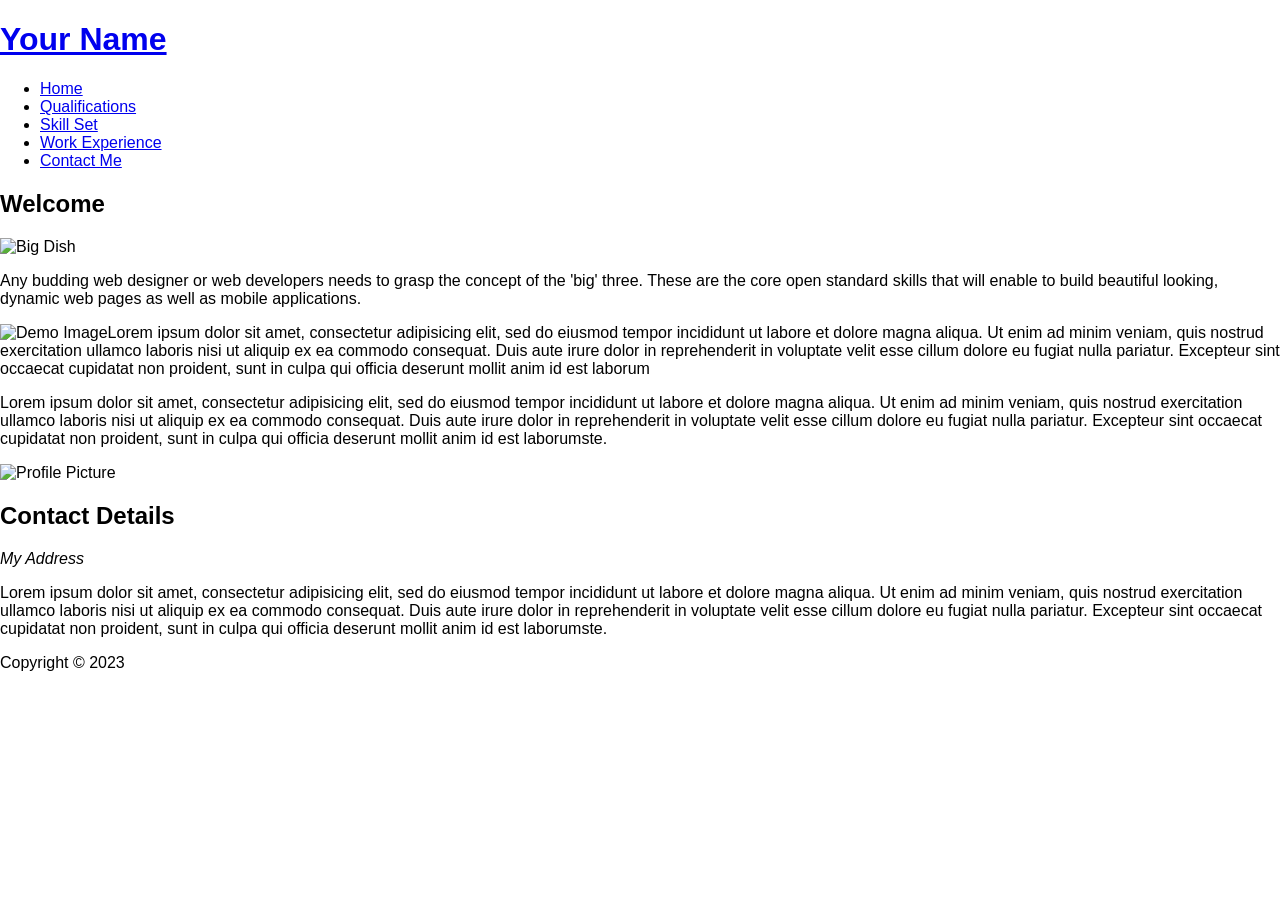
==== index.html @ 22254936 "Add mobile.css for responsive styling and link in index.html" ====
<!doctype html>
<html>
<head>
    <link rel="stylesheet" href="styles/mobile.css" />
<meta charset="utf-8">
<title>Your Name :: About Me</title>
</head>
<body>
<div class="container">
	<header>
            <div id="logo">
                <h1><a href="#">Your Name</a></h1>
        	</div>
        <nav>
            <ul>
                <li><a href="index.html">Home</a></li>
                <li><a href="qualifications.html">Qualifications</a></li>
                <li><a href="skill-set.html">Skill Set</a></li>
                <li><a href="work-experience.html">Work Experience</a></li>
                <li><a href="contact-me.html">Contact Me</a></li>
            </ul>
        </nav>
	</header>
	<main>
		<section>
        <h2>Welcome</h2>
			 <p><img src="images/dishOne.jpg" alt="Big Dish" width="900" height="200" class="resize-img"></p>
			 <p>Any budding web designer or web developers needs to grasp the concept of the 'big' three. These are the core open standard skills that will enable to build beautiful looking, dynamic web pages as well as mobile applications.</p>
          <p><img src="images/300x200.jpg" alt="Demo Image" class="left-float">Lorem ipsum dolor sit amet, consectetur adipisicing elit, sed do eiusmod tempor incididunt ut labore et dolore magna aliqua. Ut enim ad minim veniam, quis nostrud exercitation ullamco laboris nisi ut aliquip ex ea commodo consequat. Duis aute irure dolor in reprehenderit in voluptate velit esse cillum dolore eu fugiat nulla pariatur. Excepteur sint occaecat cupidatat non proident, sunt in culpa qui officia deserunt mollit anim id est laborum</p>
          <p>Lorem ipsum dolor sit amet, consectetur adipisicing elit, sed do eiusmod tempor incididunt ut labore et dolore magna aliqua. Ut enim ad minim veniam, quis nostrud exercitation ullamco laboris nisi ut aliquip ex ea commodo consequat. Duis aute irure dolor in reprehenderit in voluptate velit esse cillum dolore eu fugiat nulla pariatur. Excepteur sint occaecat cupidatat non proident, sunt in culpa qui officia deserunt mollit anim id est laborumste.</p>
        </section>
		<div class="sidebar">
                <p><img src="images/square200px.png" alt="Profile Picture"></p>
                <h2>Contact Details</h2>
                <address>My Address</address>
                 <p>Lorem ipsum dolor sit amet, consectetur adipisicing elit, sed do eiusmod tempor incididunt ut labore et dolore magna aliqua. Ut enim ad minim veniam, quis nostrud exercitation ullamco laboris nisi ut aliquip ex ea commodo consequat. Duis aute irure dolor in reprehenderit in voluptate velit esse cillum dolore eu fugiat nulla pariatur. Excepteur sint occaecat cupidatat non proident, sunt in culpa qui officia deserunt mollit anim id est laborumste.</p>
	  </div>
	</main>
	<footer>
			<p>Copyright &copy; 2023</p>
	</footer>
</div>
</body>
</html>
---- styles/mobile.css ----
body {
    font-family: Helvetica, Arial, sans-serif;
     font-size: 1em;
     margin: 0;
     padding: 0;
}
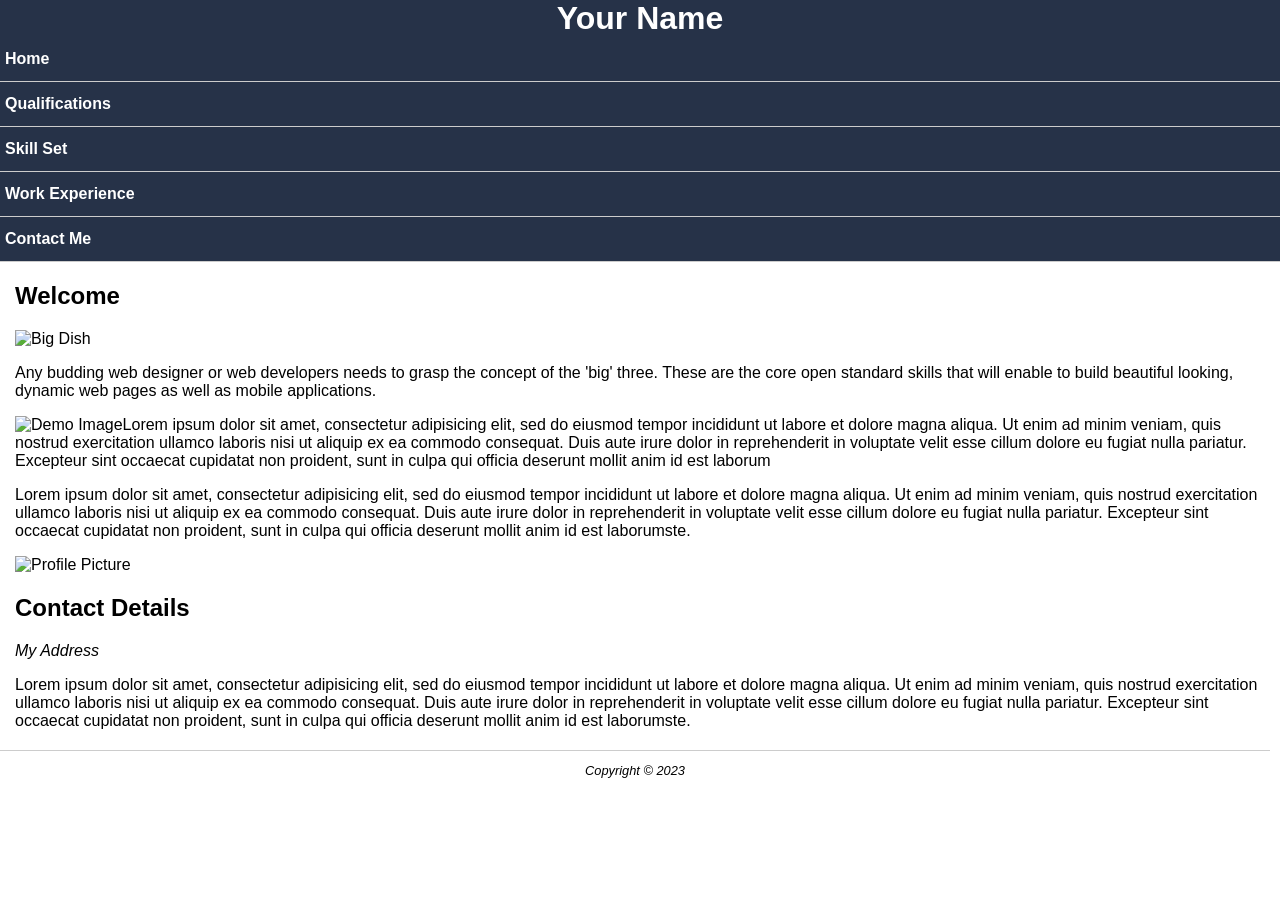
==== commit 5f2b3b26: "style" ====
--- a/index.html
+++ b/index.html
@@ -1,13 +1,20 @@
 <!doctype html>
 <html>
 <head>
+    <meta name="viewport" content="width=device-width, initial-scale=1" /> 
     <link rel="stylesheet" href="styles/mobile.css" />
+    <link
+      rel="stylesheet"
+      href="styles/desktop.css"
+      media="only screen and (min-width : 720px)"
+    />
 <meta charset="utf-8">
 <title>Your Name :: About Me</title>
 </head>
 <body>
 <div class="container">
 	<header>
+        
             <div id="logo">
                 <h1><a href="#">Your Name</a></h1>
         	</div>
--- a/styles/mobile.css
+++ b/styles/mobile.css
@@ -3,4 +3,63 @@
      font-size: 1em;
      margin: 0;
      padding: 0;
-}+}
+
+.container {
+  width: 100%;
+}
+main,
+footer {
+  padding: 0 15px;
+}
+
+#logo {
+  text-align: center;
+}
+
+header {
+  background-color: #263248;
+}
+header h1 {
+  margin: 0;
+}
+header h1 a {
+  color: #fff;
+  text-decoration: none;
+}
+
+footer {
+  border-top: 1px solid #ccc;
+  margin: 20px 10px 10px 0;
+  font-size: 0.8em;
+  text-align: center;
+  font-style: italic;
+}
+
+nav ul {
+  list-style: none;
+  padding-left: 0;
+  margin: 0;
+  display: flex;
+  flex-direction: column;
+}
+
+nav ul li {
+  border-bottom: 1px solid #ccc;
+  padding: 5px;
+}
+
+nav ul li a {
+  display: inline-block;
+  width: 100%;
+  font-weight: bold;
+  text-decoration: none;
+  color: #fff;
+  padding: 8px 0;
+}
+
+.resize-img{
+  width: 100%;
+  height: auto;
+}
+
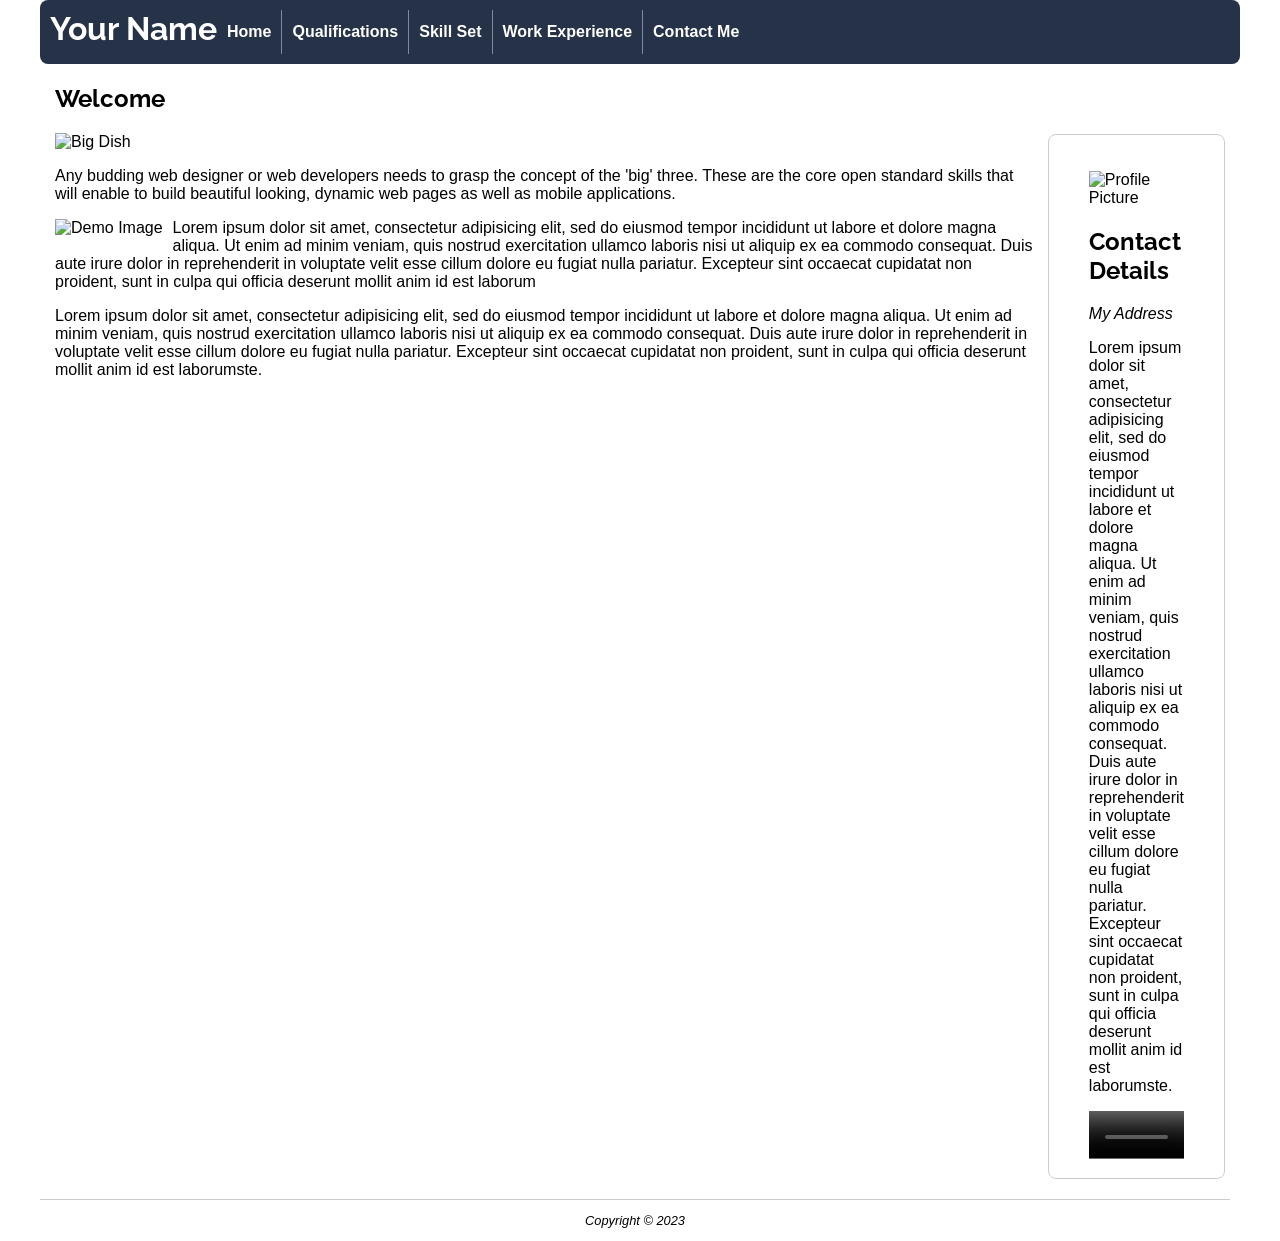
==== commit 985b176f: "Add responsive design elements and styles across multiple HTML files" ====
--- a/index.html
+++ b/index.html
@@ -1,6 +1,7 @@
 <!doctype html>
 <html>
 <head>
+    <script src="js/main.js" defer></script>
     <meta name="viewport" content="width=device-width, initial-scale=1" /> 
     <link rel="stylesheet" href="styles/mobile.css" />
     <link
@@ -17,6 +18,10 @@
         
             <div id="logo">
                 <h1><a href="#">Your Name</a></h1>
+                <div class="burger">
+            <div class="line"></div>
+            <div class="line"></div>
+            <div class="line"></div>
         	</div>
         <nav>
             <ul>
@@ -41,6 +46,10 @@
                 <h2>Contact Details</h2>
                 <address>My Address</address>
                  <p>Lorem ipsum dolor sit amet, consectetur adipisicing elit, sed do eiusmod tempor incididunt ut labore et dolore magna aliqua. Ut enim ad minim veniam, quis nostrud exercitation ullamco laboris nisi ut aliquip ex ea commodo consequat. Duis aute irure dolor in reprehenderit in voluptate velit esse cillum dolore eu fugiat nulla pariatur. Excepteur sint occaecat cupidatat non proident, sunt in culpa qui officia deserunt mollit anim id est laborumste.</p>
+                 <div class="videoContainer">
+<video src="media/horses.mp4" controls poster="images/horsePoster.jpg">
+</video>
+ </div>
 	  </div>
 	</main>
 	<footer>
--- a/styles/mobile.css
+++ b/styles/mobile.css
@@ -15,6 +15,9 @@
 
 #logo {
   text-align: center;
+  display:flex;
+  justify-content: space-between;
+  padding:5px;
 }
 
 header {
@@ -63,3 +66,45 @@
   height: auto;
 }
 
+form > div {
+  margin: 15px 0;
+}
+label {
+  display: block;
+}
+input[type="text"],
+input[type="email"],
+input[type="tel"],
+textarea {
+  box-sizing: border-box;
+  width: 100%;
+  padding: 15px;
+}
+input[type="submit"] {
+  margin: 10px auto;
+  text-align: center;
+  width: 100%;
+  padding: 15px;
+}
+
+.burger > .line{
+  width: 35px;
+  height: 5px;
+  background-color: #fff;
+  margin: 6px 0;
+}
+
+nav{
+  overflow: hidden;
+  transition: height 0.5s;
+}
+
+.videoContainer{
+  display: flex;
+  justify-content: center;
+}
+video{
+  width:100%;
+  height: auto;
+  max-width:560px;
+}
--- a/styles/desktop.css
+++ b/styles/desktop.css
@@ -0,0 +1,105 @@
+@import url(https://fonts.googleapis.com/css?family=Raleway);
+h1,
+h2 {
+  font-family: "Raleway", sans-serif;
+}
+.container {
+  margin: auto;
+  max-width: 1200px;
+  min-width: 600px;
+}
+header {
+  border-radius: 8px;
+  display: flex;
+  justify-content: space-between;
+}
+header h1 a:hover {
+  text-decoration: underline;
+}
+#logo {
+  padding: 10px;
+}
+nav li a:hover {
+  color: #7e8aa2;
+}
+nav ul {
+  padding-left: 0;
+  flex-direction: row;
+}
+nav ul li {
+  display: inline;
+  padding-left: 10px;
+  padding-right: 10px;
+  border: none;
+  border-left: 1px solid #7e8aa2;
+}
+nav li:first-child {
+  border-left: none;
+}
+main{
+  display: flex;
+  gap: 10px;
+}
+.section {
+  /*flex: 1 1 auto;*/
+  padding: 0 10px 10px 0;
+}
+.left-float {
+  float:left;
+  padding:0 10px 10px 0;
+}
+.sidebar {
+  flex: 0 1 200px;
+  padding: 20px 40px;
+  border: 1px solid #ccc;
+  border-radius: 8px;
+  margin-top: 70px;
+}
+table {
+  width: 100%;
+  max-width: 600px;
+  min-width: 300px;
+}
+th,
+td {
+  padding: 10px 4px;
+  text-align: left;
+}
+th {
+  text-transform: uppercase;
+  border-bottom: 4px solid #000;
+  background-color: #fff;
+}
+tr:nth-child(odd) {
+  background-color: #ccc;
+}
+/* Form Styling Needs Adding */
+
+form {
+  width: 50%;
+  margin: auto;
+}
+form > div {
+  margin: 15px 0;
+  display: flex;
+}
+label {
+  display: inline-block;
+  width: 120px;
+}
+.submitContainer {
+  justify-content: flex-end;
+}
+input[type="submit"] {
+  width: auto;
+  margin: 0;
+}
+
+.burger {
+  display: none;
+}
+
+nav {
+/* for burger menu */
+  overflow: auto; 
+}
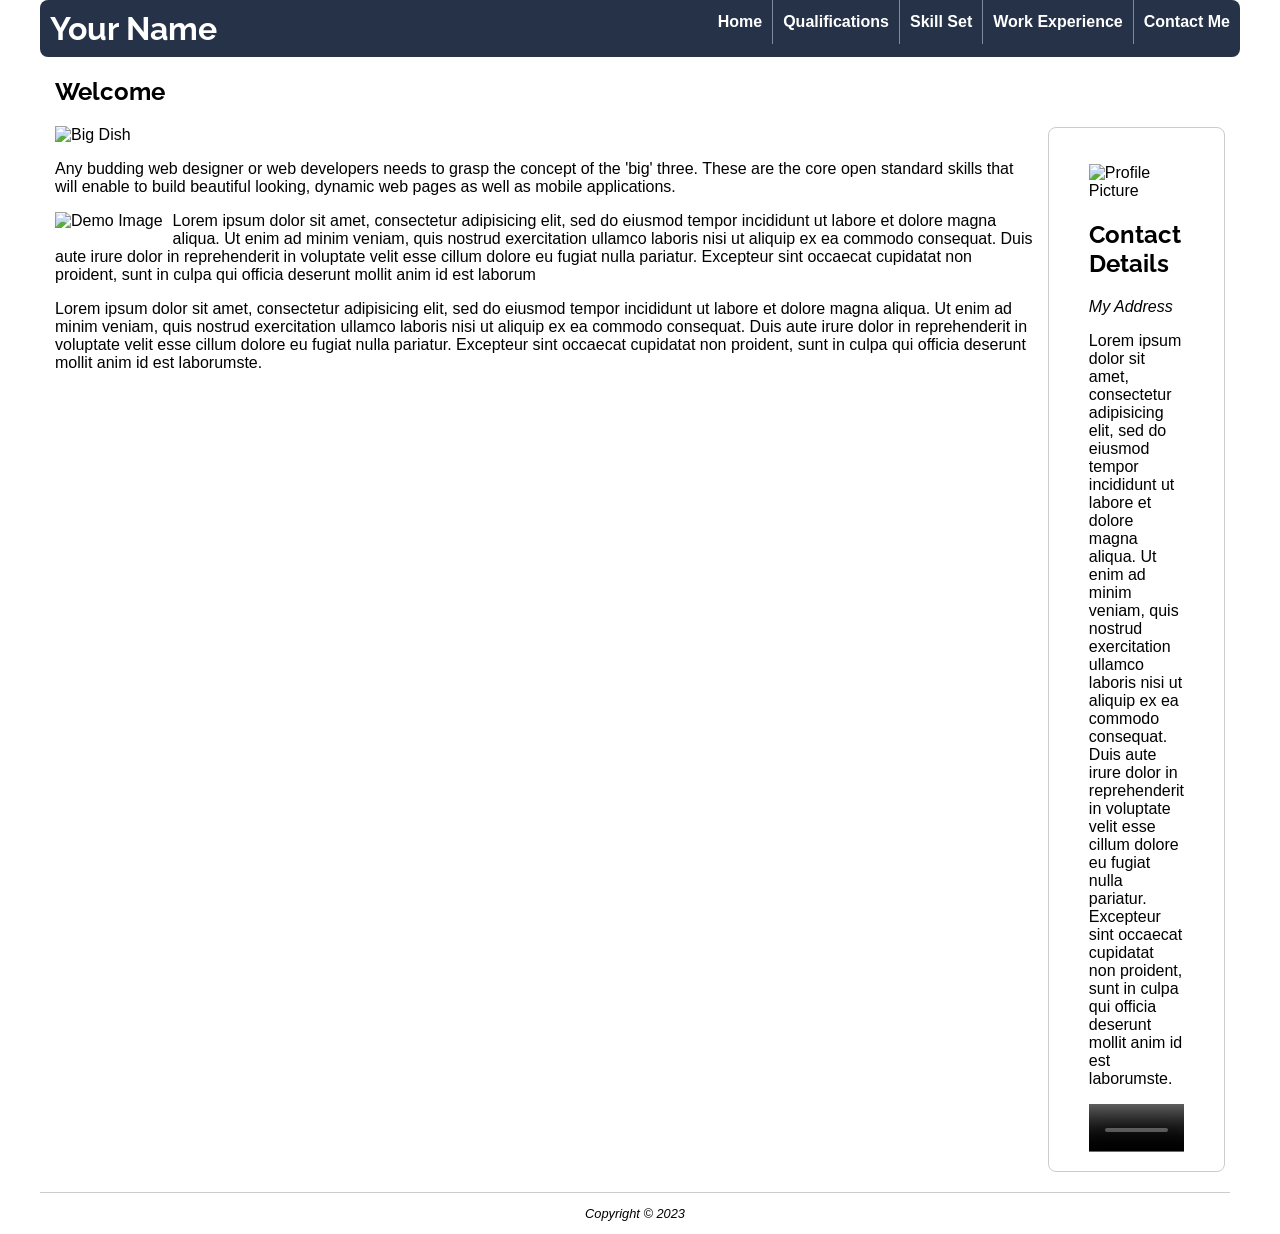
==== commit c248e4bf: "Fix indentation and structure of logo and burger menu in header" ====
--- a/index.html
+++ b/index.html
@@ -22,7 +22,7 @@
             <div class="line"></div>
             <div class="line"></div>
             <div class="line"></div>
-        	</div>
+        	</div> </div>
         <nav>
             <ul>
                 <li><a href="index.html">Home</a></li>
